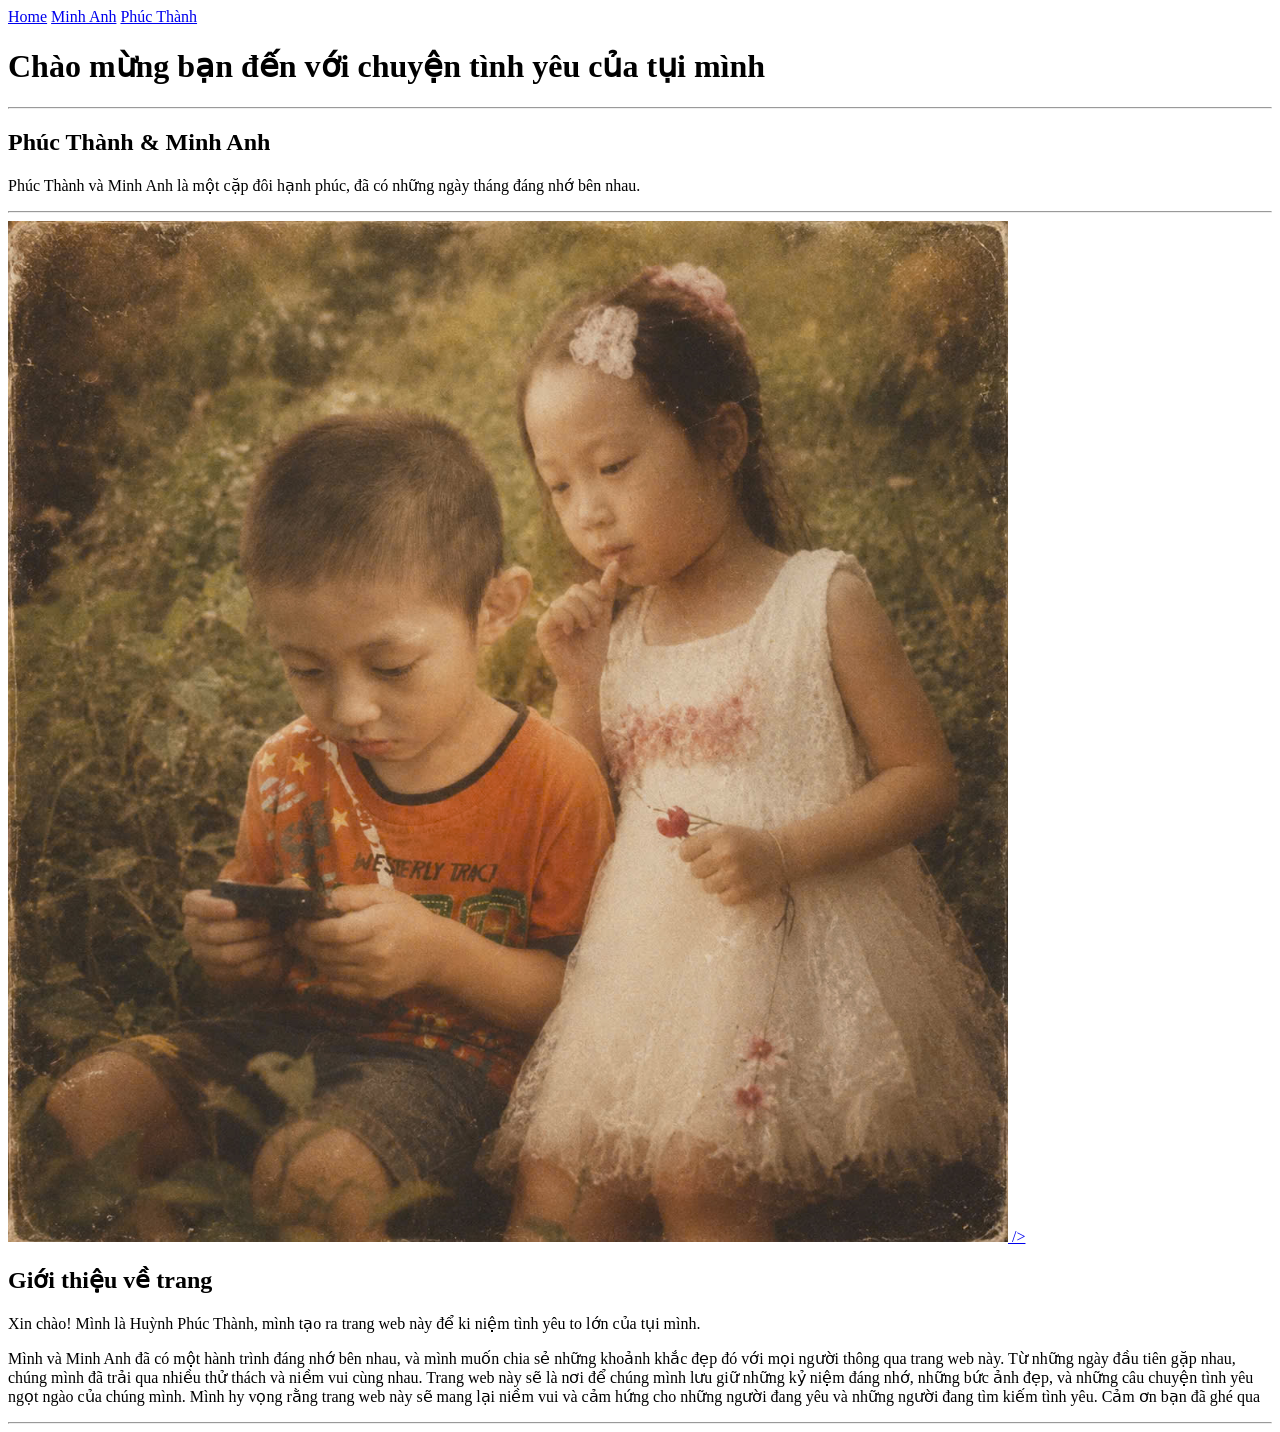
==== index.html @ 985ea310 "commit lần 2" ====
<!doctype html>
<html lang="vi">
  <head>
    <meta charset="UTF-8" />
    <meta http-equiv="X-UA-Compatible" content="IE=edge" />
    <meta name="viewport" content="width=device-width, initial-scale=1.0" />
    <title>Chuyện tình yêu của tụi mình</title>
  </head>

  <body>
    <a href="./index.html">Home</a>
    <a href="./more-in4/MinhAnh.html">Minh Anh</a>
    <a href="./more-in4/PhucThanh.html">Phúc Thành</a>

    <h1>Chào mừng bạn đến với chuyện tình yêu của tụi mình</h1>
    <hr />
    <h2>Phúc Thành & Minh Anh</h2>
    <p>
      Phúc Thành và Minh Anh là một cặp đôi hạnh phúc, đã có những ngày tháng
      đáng nhớ bên nhau.
    </p>
    <hr />

    <a href="./index.html"
      ><img
        src="./assets/images/babyMAPT.jpg"
        alt="Baby Minh Anh & Phúc Thành"
        width="1000"
      />
      /></a
    >

    <h2>Giới thiệu về trang</h2>
    <p>
      Xin chào! Mình là Huỳnh Phúc Thành, mình tạo ra trang web này để ki niệm
      tình yêu to lớn của tụi mình.
    </p>
    <p>
      Mình và Minh Anh đã có một hành trình đáng nhớ bên nhau, và mình muốn chia
      sẻ những khoảnh khắc đẹp đó với mọi người thông qua trang web này. Từ
      những ngày đầu tiên gặp nhau, chúng mình đã trải qua nhiều thử thách và
      niềm vui cùng nhau. Trang web này sẽ là nơi để chúng mình lưu giữ những kỷ
      niệm đáng nhớ, những bức ảnh đẹp, và những câu chuyện tình yêu ngọt ngào
      của chúng mình. Mình hy vọng rằng trang web này sẽ mang lại niềm vui và
      cảm hứng cho những người đang yêu và những người đang tìm kiếm tình yêu.
      Cảm ơn bạn đã ghé qua
    </p>
    <hr />
  </body>
</html>
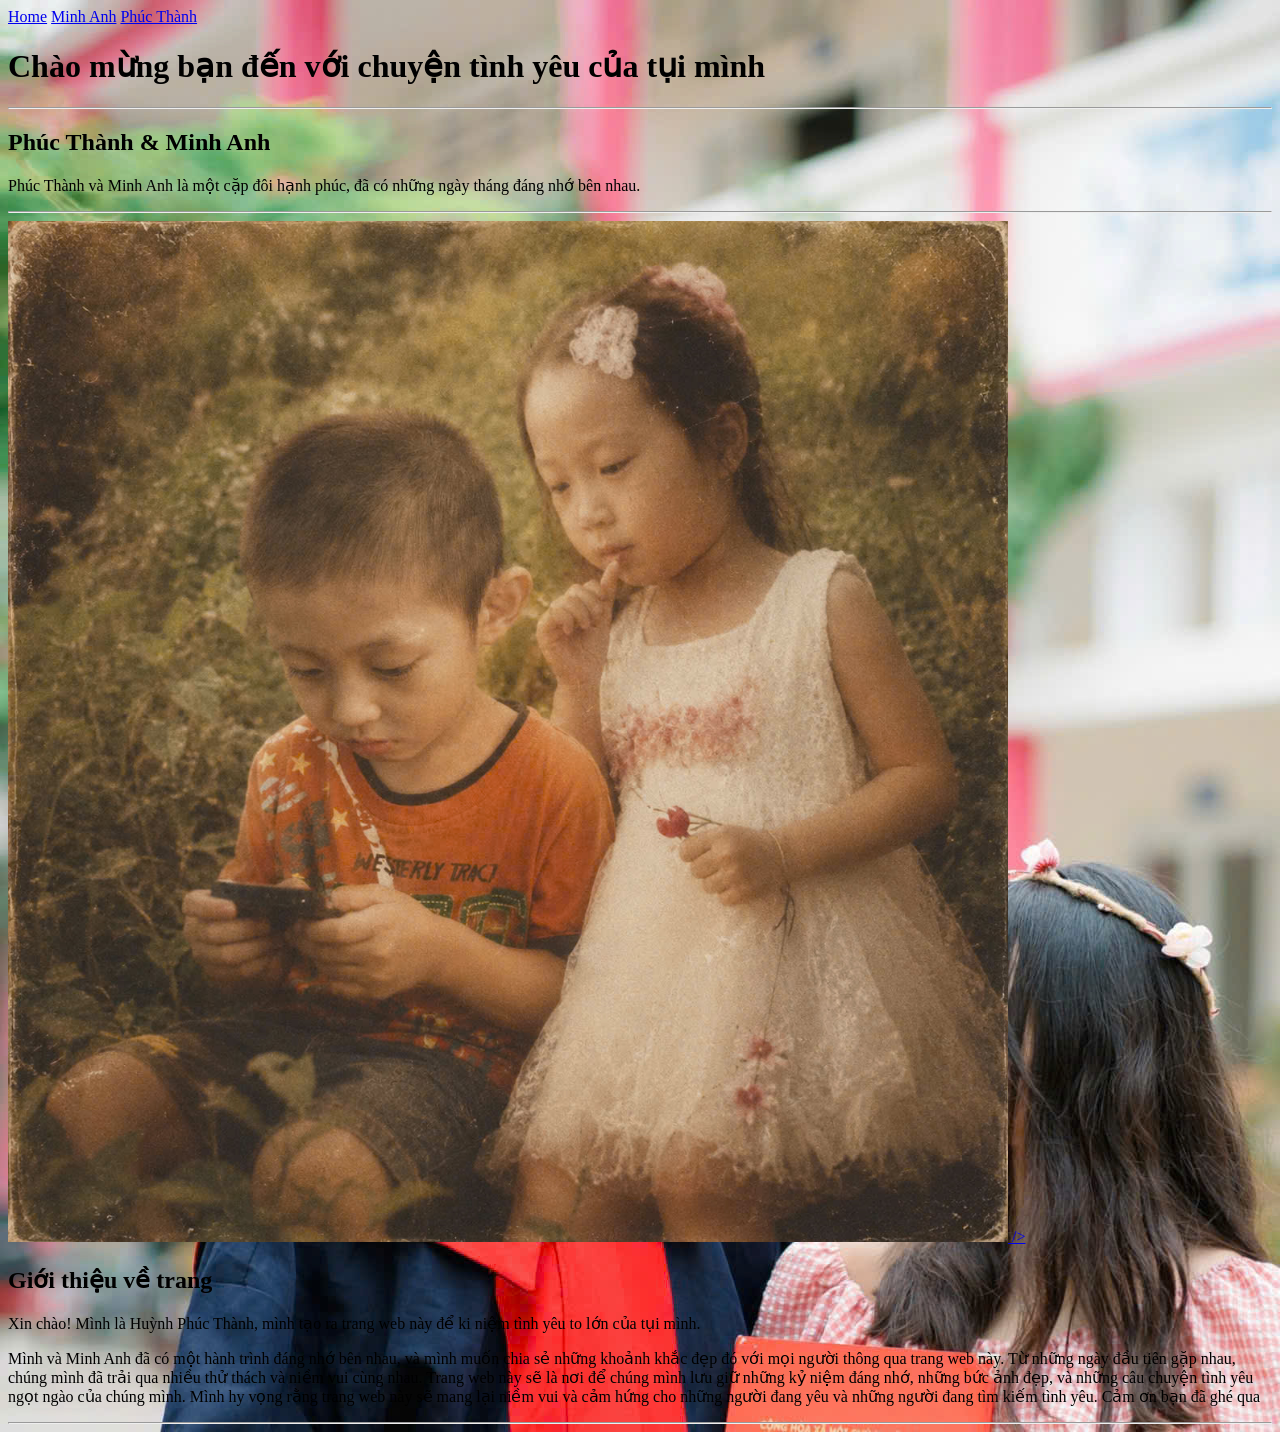
==== commit 22b101ff: "commit lần 3" ====
--- a/index.html
+++ b/index.html
@@ -4,6 +4,7 @@
     <meta charset="UTF-8" />
     <meta http-equiv="X-UA-Compatible" content="IE=edge" />
     <meta name="viewport" content="width=device-width, initial-scale=1.0" />
+    <link rel="stylesheet" href="index.css" />
     <title>Chuyện tình yêu của tụi mình</title>
   </head>
 
--- a/index.css
+++ b/index.css
@@ -0,0 +1,3 @@
+body {
+  background-image: url("./assets/images/KYPT.jpg");
+}
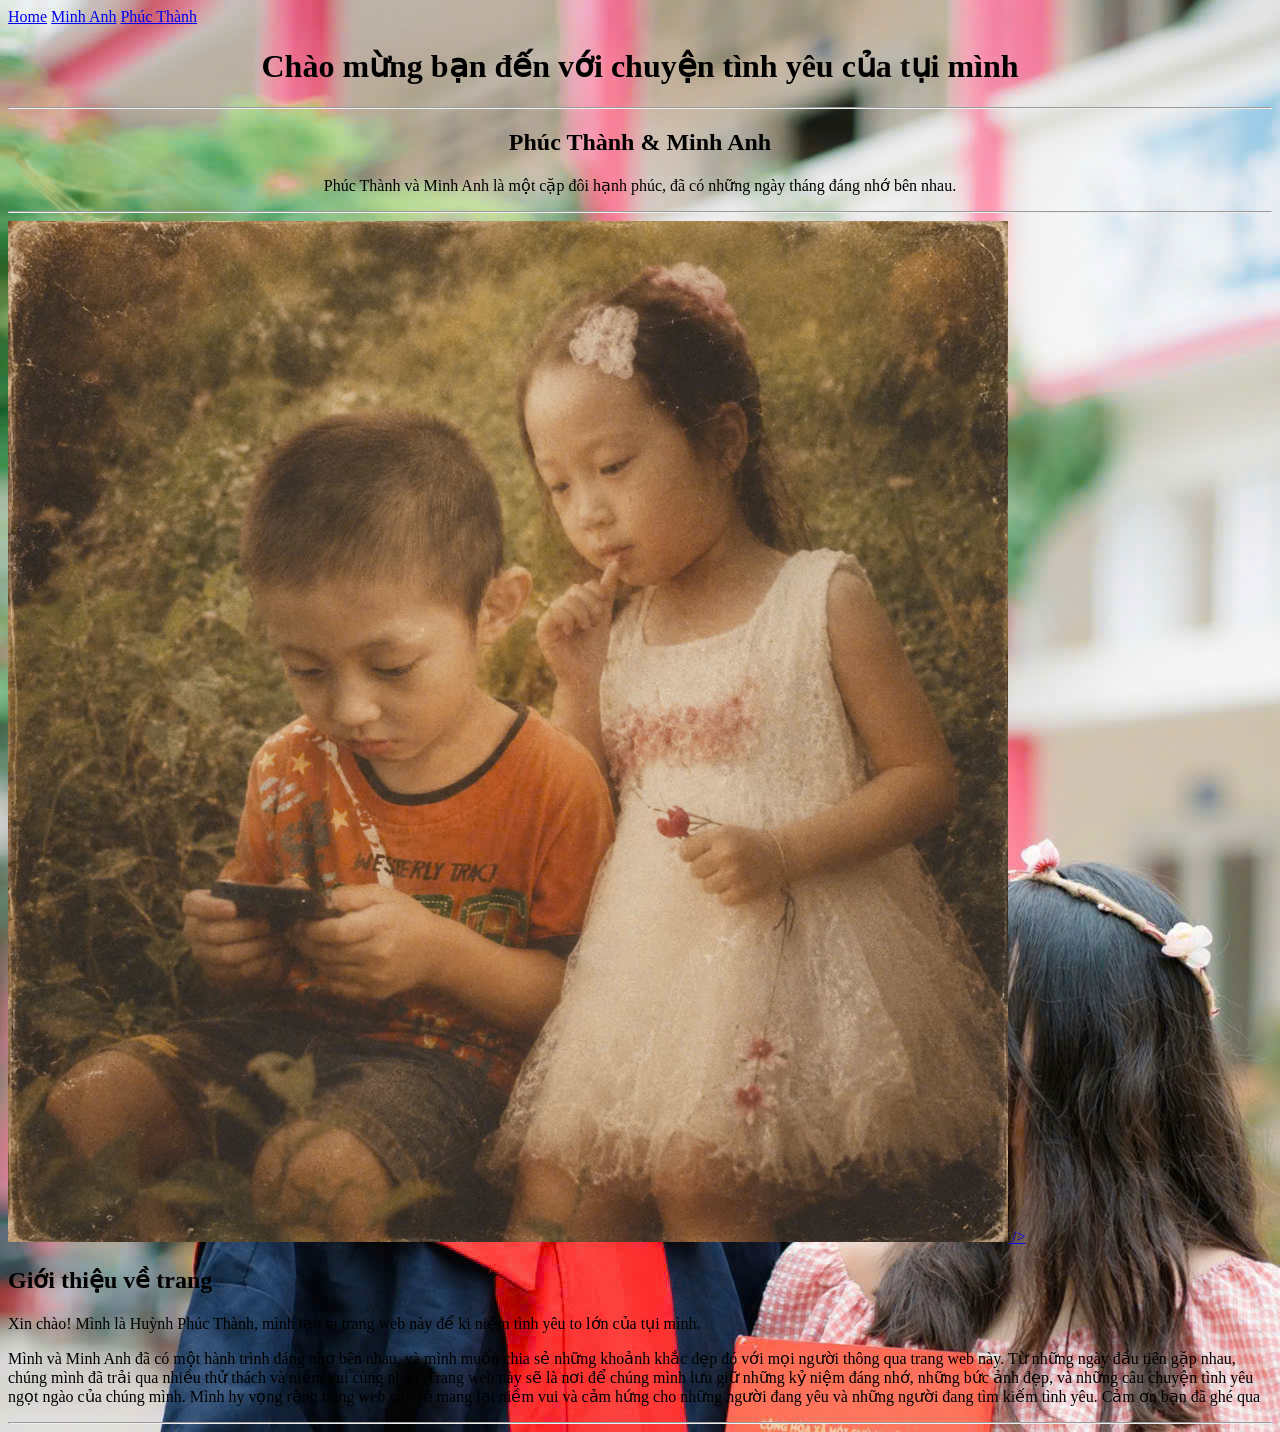
==== commit 538798eb: "4" ====
--- a/index.html
+++ b/index.html
@@ -13,16 +13,18 @@
     <a href="./more-in4/MinhAnh.html">Minh Anh</a>
     <a href="./more-in4/PhucThanh.html">Phúc Thành</a>
 
-    <h1>Chào mừng bạn đến với chuyện tình yêu của tụi mình</h1>
+    <h1 style="text-align: center">
+      Chào mừng bạn đến với chuyện tình yêu của tụi mình
+    </h1>
     <hr />
-    <h2>Phúc Thành & Minh Anh</h2>
-    <p>
+    <h2 style="text-align: center">Phúc Thành & Minh Anh</h2>
+    <p style="text-align: center">
       Phúc Thành và Minh Anh là một cặp đôi hạnh phúc, đã có những ngày tháng
       đáng nhớ bên nhau.
     </p>
     <hr />
 
-    <a href="./index.html"
+    <a style="text-align: center" href="./index.html"
       ><img
         src="./assets/images/babyMAPT.jpg"
         alt="Baby Minh Anh & Phúc Thành"
--- a/index.css
+++ b/index.css
@@ -1,3 +1,3 @@
 body {
-  background-image: url("./assets/images/KYPT.jpg");
+  background-image: url(./assets/images/KYPT.jpg);
 }
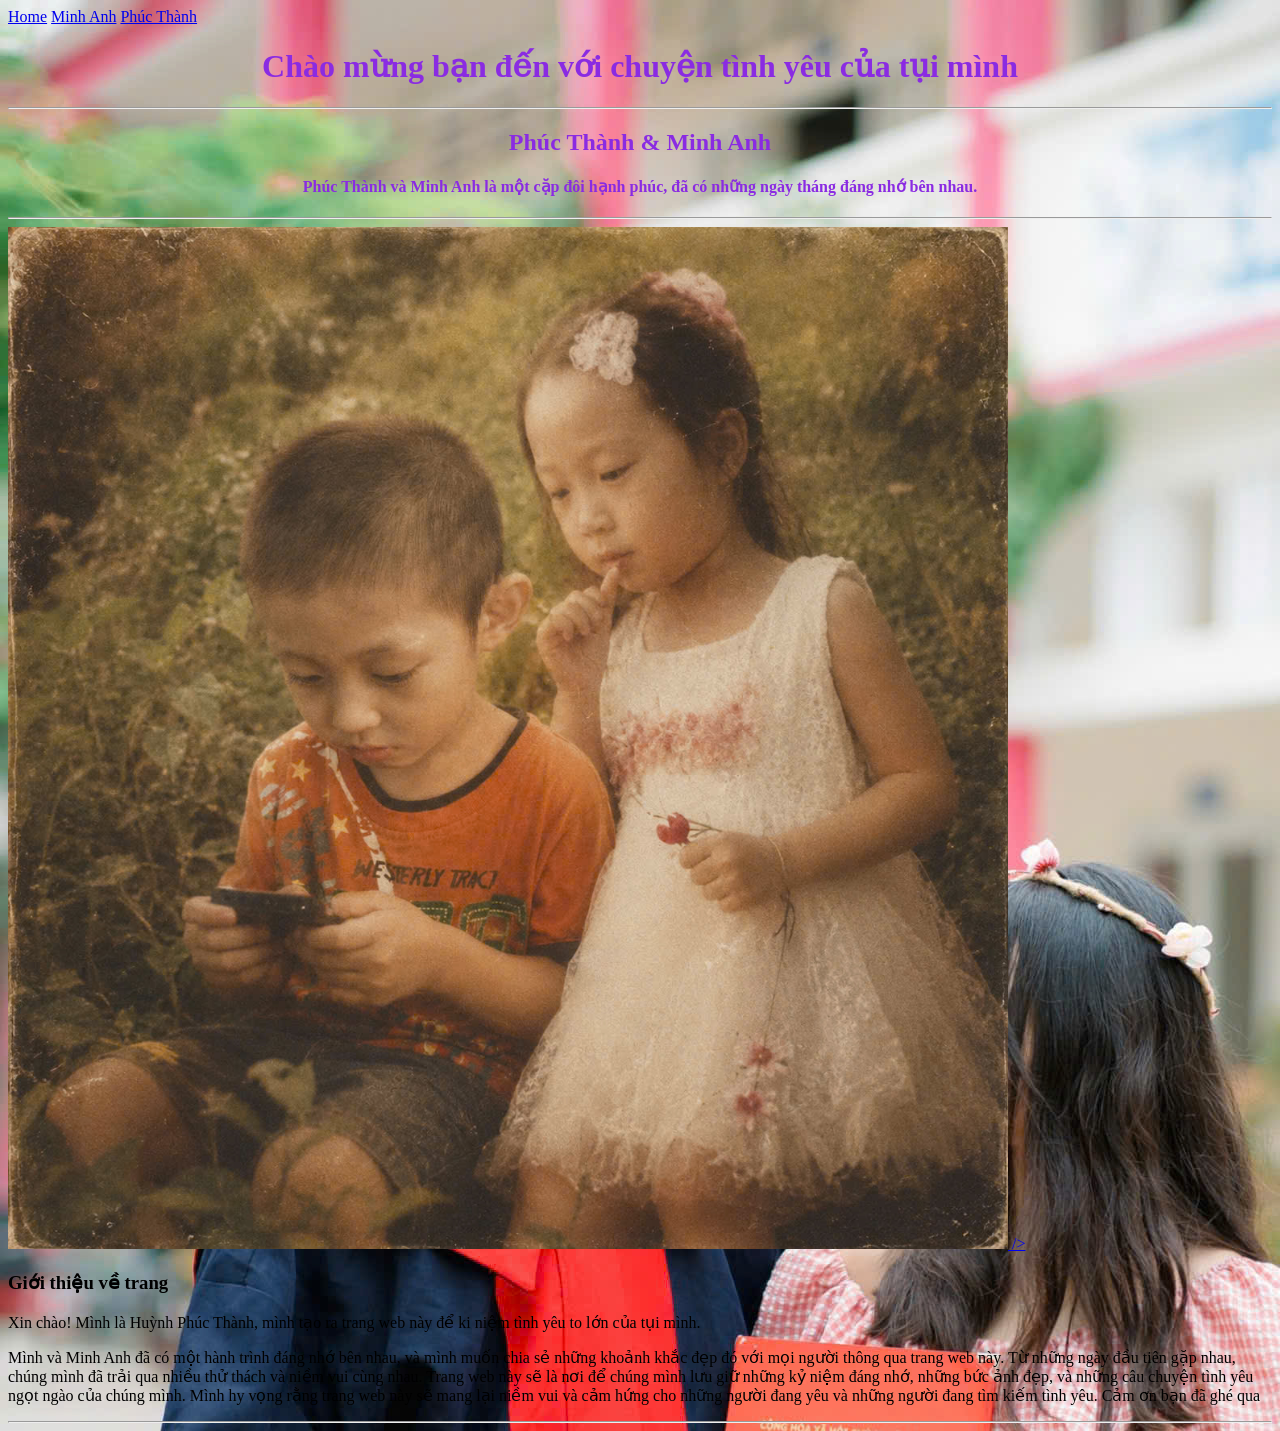
==== commit 2e768309: "5" ====
--- a/index.html
+++ b/index.html
@@ -18,10 +18,10 @@
     </h1>
     <hr />
     <h2 style="text-align: center">Phúc Thành & Minh Anh</h2>
-    <p style="text-align: center">
+    <h4 style="text-align: center">
       Phúc Thành và Minh Anh là một cặp đôi hạnh phúc, đã có những ngày tháng
       đáng nhớ bên nhau.
-    </p>
+    </h4>
     <hr />
 
     <a style="text-align: center" href="./index.html"
@@ -33,7 +33,7 @@
       /></a
     >
 
-    <h2>Giới thiệu về trang</h2>
+    <h3>Giới thiệu về trang</h3>
     <p>
       Xin chào! Mình là Huỳnh Phúc Thành, mình tạo ra trang web này để ki niệm
       tình yêu to lớn của tụi mình.
--- a/index.css
+++ b/index.css
@@ -1,3 +1,11 @@
 body {
   background-image: url(./assets/images/KYPT.jpg);
 }
+h1,
+h2,
+h4 {
+  color: blueviolet;
+}
+h1 {
+  font-family: serif;
+}
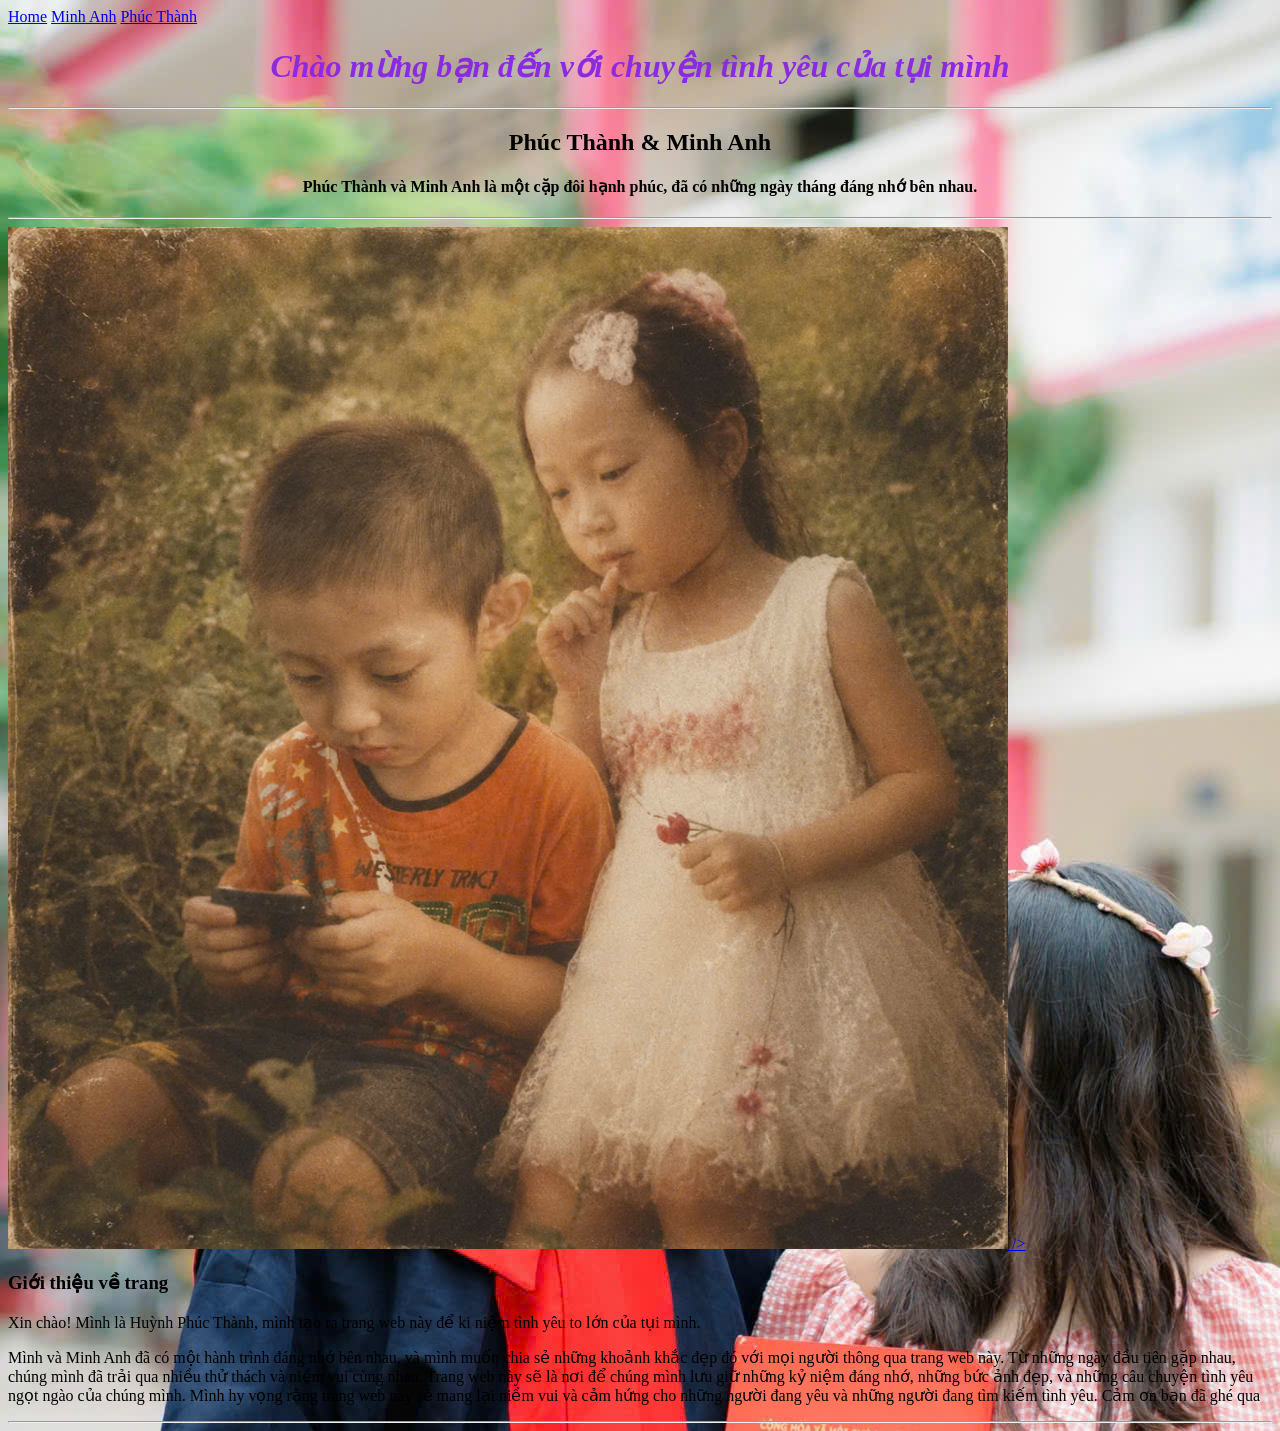
==== commit 9f252f20: "5" ====
--- a/index.html
+++ b/index.html
@@ -24,7 +24,7 @@
     </h4>
     <hr />
 
-    <a style="text-align: center" href="./index.html"
+    <a id="line_27" href="./index.html"
       ><img
         src="./assets/images/babyMAPT.jpg"
         alt="Baby Minh Anh & Phúc Thành"
--- a/index.css
+++ b/index.css
@@ -1,11 +1,11 @@
 body {
   background-image: url(./assets/images/KYPT.jpg);
 }
-h1,
-h2,
-h4 {
+h1 {
   color: blueviolet;
+  font-style: oblique;
+  font-family: "Times New Roman";
 }
-h1 {
-  font-family: serif;
+#line_27 {
+  text-align: center;
 }
